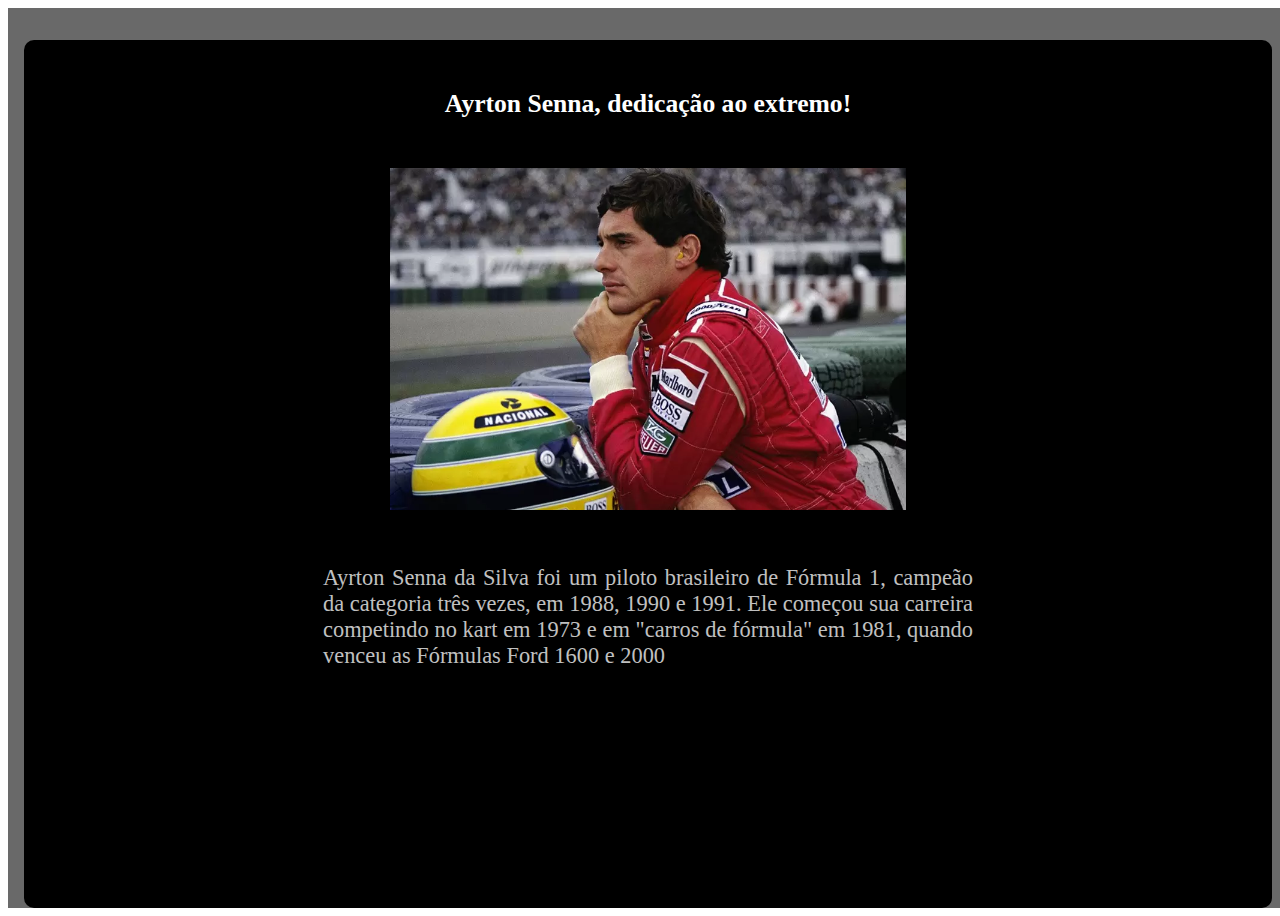
==== tributePage/index.html @ 948c445d "first commit" ====
<!DOCTYPE html>
<html lang="en">

<head>
    <meta charset="UTF-8">
    <meta http-equiv="X-UA-Compatible" content="IE=edge">
    <meta name="viewport" content="width=device-width, initial-scale=1.0">
    <link rel="stylesheet" href="style.css">


    <title>Tribute Page</title>
</head>

<body>
    <main class="mainContent">
        <div class="headerBox">

            <div id="img-div">
                <h1 id="title"> Ayrton Senna, dedicação ao extremo!</h1>
                <img id="image" src="./senna.jpg" alt="">
                <p id="img-caption">Ayrton Senna da Silva foi um piloto brasileiro de Fórmula 1, campeão da categoria
                    três vezes, em 1988, 1990 e 1991. Ele começou sua carreira competindo no kart em 1973 e em "carros
                    de fórmula" em 1981, quando venceu as Fórmulas Ford 1600 e 2000</p>
            </div>
        </div>

    </main>

    <!-- CDN TEST -->
    <script src="https://cdn.freecodecamp.org/testable-projects-fcc/v1/bundle.js"></script>
</body>

</html>
---- tributePage/style.css ----
.mainContent{
    
    display: flex;
    flex-direction: column;
    background-color: dimgray;
    width: 100vw;
    height: 100vh;
    font-family: 'Trebuchet MS', 'Lucida Sans Unicode';
    color: white;

}

.headerBox{
    margin: 0 auto;
    display: flex;
    flex-direction: column;
    align-items: center;
    background: black;
    width: 90%;
    height: 100%;
    border-radius: 10px;
    margin-top: 2rem;
    padding: 0 3rem;
}

#img-div{
    margin: 0 auto;
    display: flex;
    flex-direction: column;
    align-items: center;
}

h1{
    font-size: 1.6rem;
    padding: 2rem 0;
}

#image {
    width: 60%;
}

#img-caption{
    color: silver;
    font-size: 1.4rem;
    padding: 2rem 0;
    width: 650px;
    text-align: justify;
}
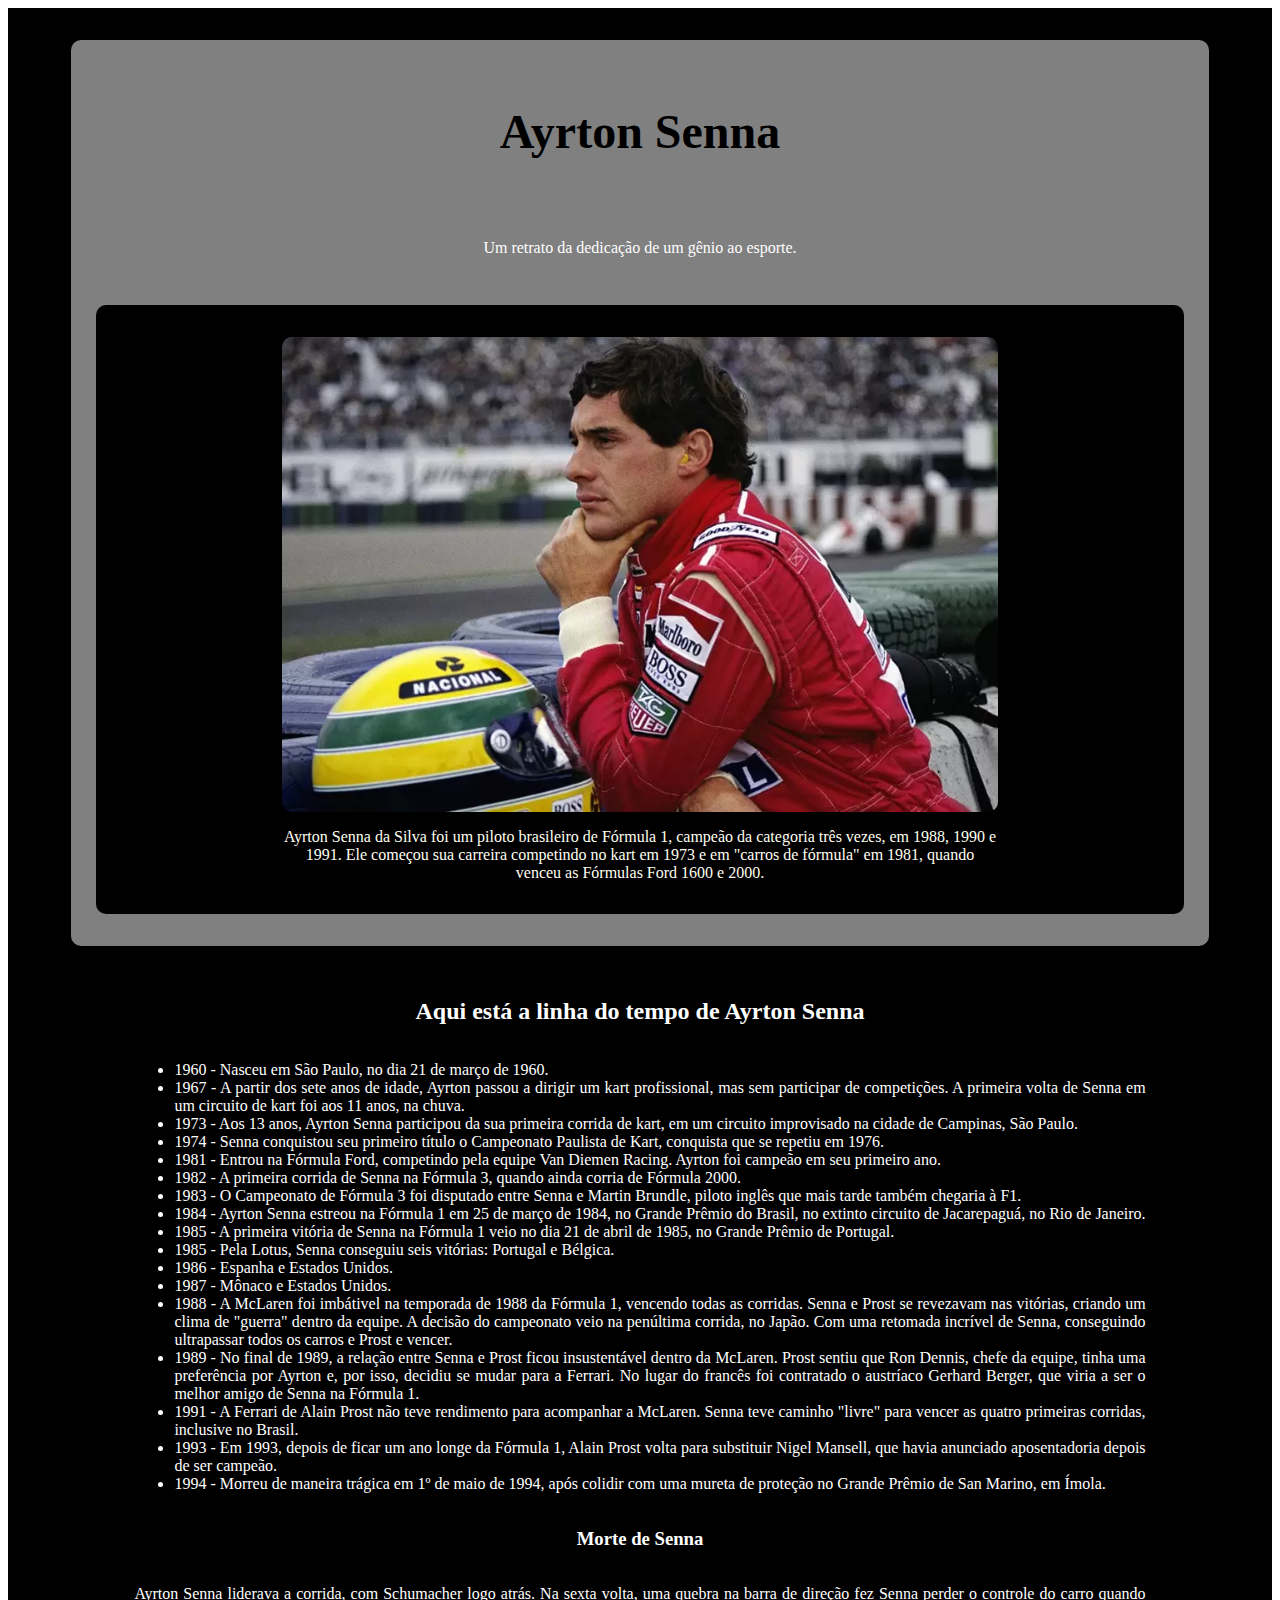
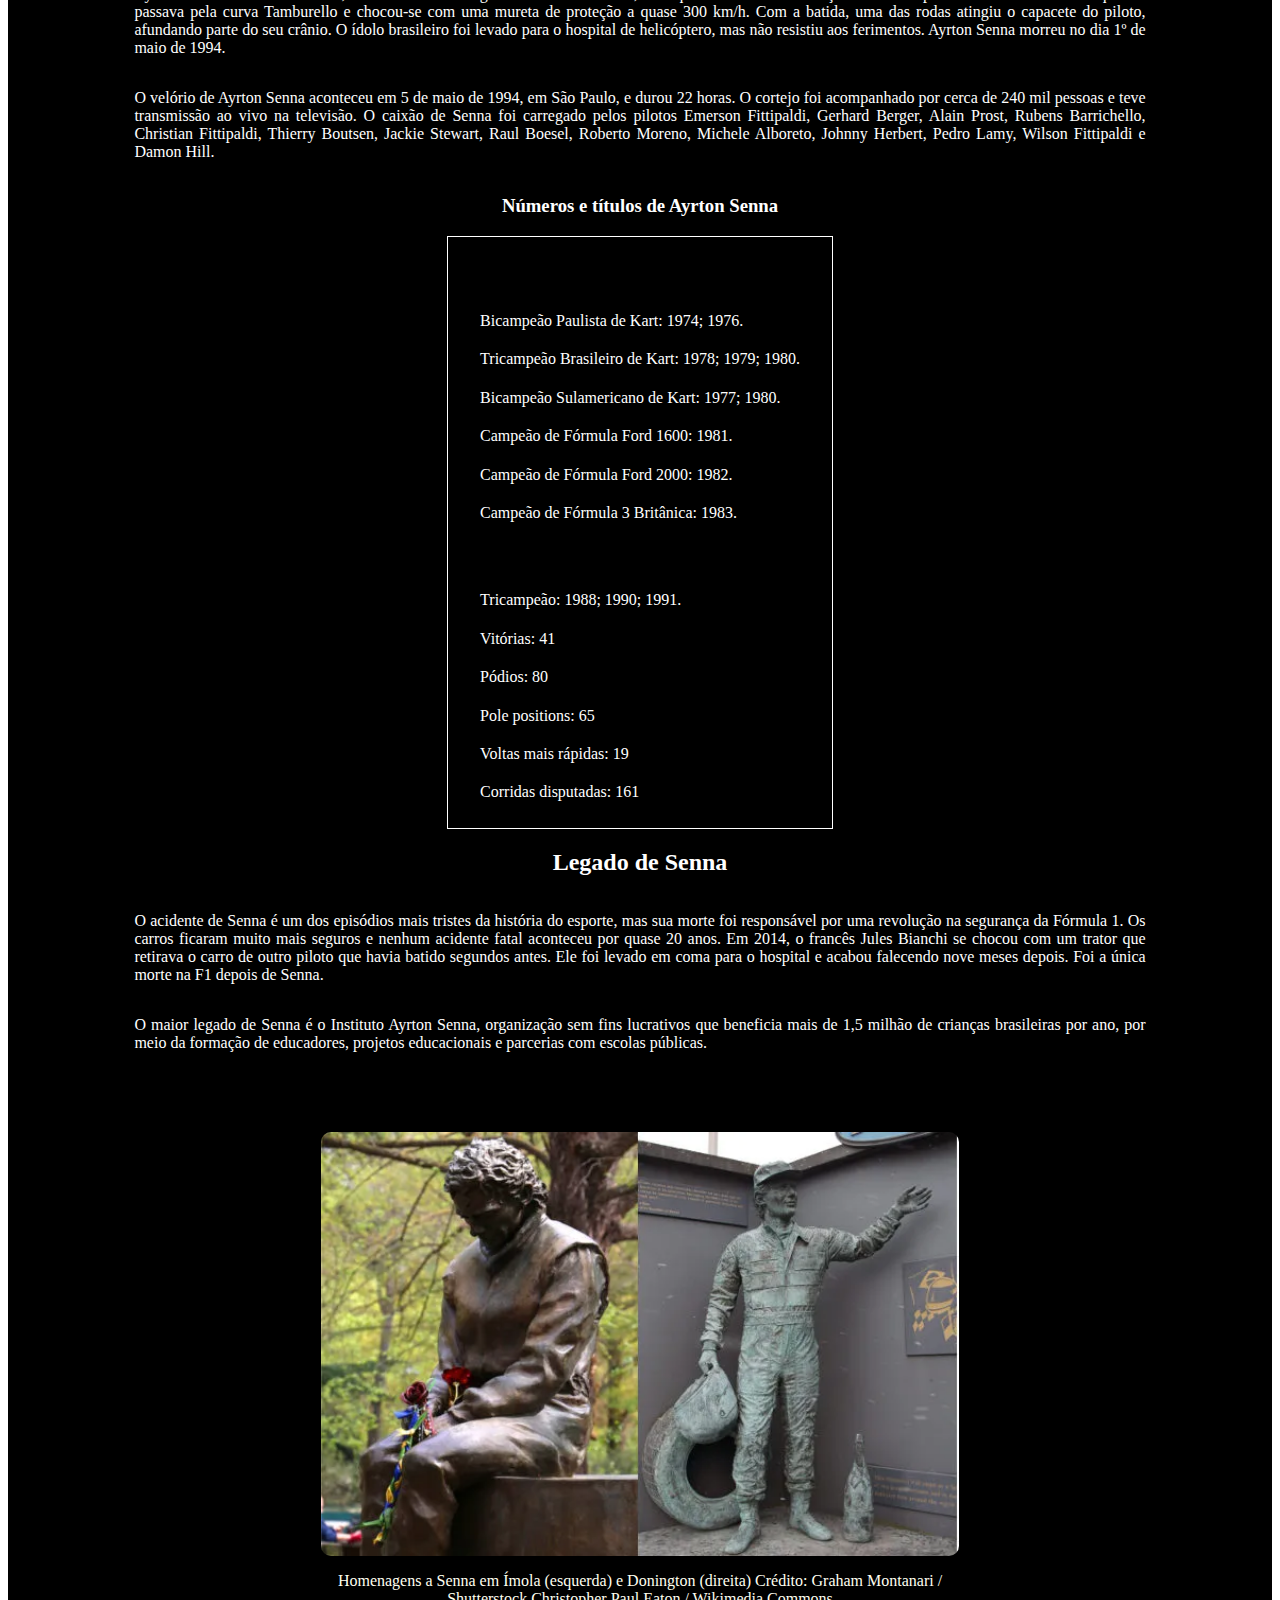
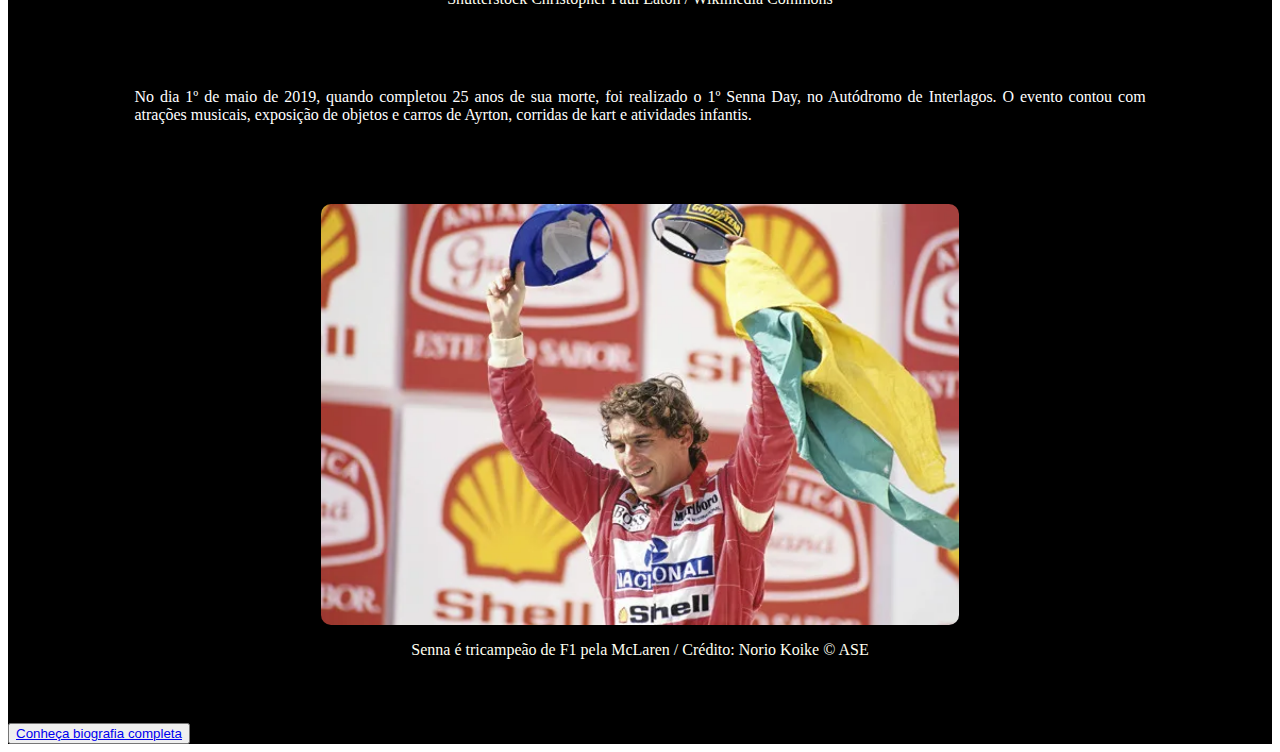
==== commit 1acf8253: "completed the 10 mandatory user Story" ====
--- a/tributePage/index.html
+++ b/tributePage/index.html
@@ -12,22 +12,132 @@
 </head>
 
 <body>
-    <main class="mainContent">
+    <main id="main">
+
         <div class="headerBox">
 
+            <h1 id="title" class="title"> Ayrton Senna</h1>
+            <p class="subtitle">Um retrato da dedicação de um gênio ao esporte.</p>
+
             <div id="img-div">
-                <h1 id="title"> Ayrton Senna, dedicação ao extremo!</h1>
-                <img id="image" src="./senna.jpg" alt="">
+                <img id="image" src="./senna.jpg" alt="Senna observando os carros na pista.">
                 <p id="img-caption">Ayrton Senna da Silva foi um piloto brasileiro de Fórmula 1, campeão da categoria
                     três vezes, em 1988, 1990 e 1991. Ele começou sua carreira competindo no kart em 1973 e em "carros
-                    de fórmula" em 1981, quando venceu as Fórmulas Ford 1600 e 2000</p>
+                    de fórmula" em 1981, quando venceu as Fórmulas Ford 1600 e 2000.</p>
             </div>
         </div>
 
+        <section id="lifeTime" class="lifeTime">
+            <div id="tribute-info" class="tribute-info">
+                <h2>Aqui está a linha do tempo de Ayrton Senna</h2>
+
+                <ul>
+                    <li>1960 - Nasceu em São Paulo, no dia 21 de março de 1960.</li>
+                    <li>1967 - A partir dos sete anos de idade, Ayrton passou a dirigir um kart profissional, mas sem
+                        participar de competições. A primeira volta de Senna em um circuito de kart foi aos 11 anos, na
+                        chuva.</li>
+                    <li>1973 - Aos 13 anos, Ayrton Senna participou da sua primeira corrida de kart, em um circuito
+                        improvisado na cidade de Campinas, São Paulo.</li>
+                    <li>1974 - Senna conquistou seu primeiro título o Campeonato Paulista de Kart, conquista que se
+                        repetiu em 1976.</li>
+                    <li>1981 - Entrou na Fórmula Ford, competindo pela equipe Van Diemen Racing. Ayrton foi campeão em
+                        seu primeiro ano.</li>
+                    <li>1982 - A primeira corrida de Senna na Fórmula 3, quando ainda corria de Fórmula 2000.</li>
+                    <li>1983 - O Campeonato de Fórmula 3 foi disputado entre Senna e Martin Brundle, piloto inglês que
+                        mais tarde também chegaria à F1.</li>
+                    <li>1984 - Ayrton Senna estreou na Fórmula 1 em 25 de março de 1984, no Grande Prêmio do Brasil, no
+                        extinto circuito de Jacarepaguá, no Rio de Janeiro. </li>
+                    <li>1985 - A primeira vitória de Senna na Fórmula 1 veio no dia 21 de abril de 1985, no Grande
+                        Prêmio de Portugal.</li>
+                    <li>1985 - Pela Lotus, Senna conseguiu seis vitórias: Portugal e Bélgica.</li>
+                    <li>1986 - Espanha e Estados Unidos.</li>
+                    <li>1987 - Mônaco e Estados Unidos.</li>
+                    <li>1988 - A McLaren foi imbátivel na temporada de 1988 da Fórmula 1, vencendo todas as corridas.
+                        Senna e Prost se revezavam nas vitórias, criando um clima de "guerra" dentro da equipe. A
+                        decisão do campeonato veio na penúltima corrida, no Japão. Com uma retomada incrível de Senna,
+                        conseguindo ultrapassar todos os carros e Prost e vencer.</li>
+                    <li>1989 - No final de 1989, a relação entre Senna e Prost ficou insustentável dentro da McLaren.
+                        Prost sentiu que Ron Dennis, chefe da equipe, tinha uma preferência por Ayrton e, por isso,
+                        decidiu se mudar para a Ferrari. No lugar do francês foi contratado o austríaco Gerhard Berger,
+                        que viria a ser o melhor amigo de Senna na Fórmula 1.</li>
+                    <li>1991 - A Ferrari de Alain Prost não teve rendimento para acompanhar a McLaren. Senna teve
+                        caminho "livre" para vencer as quatro primeiras corridas, inclusive no Brasil.</li>
+                    <li>1993 - Em 1993, depois de ficar um ano longe da Fórmula 1, Alain Prost volta para substituir
+                        Nigel Mansell, que havia anunciado aposentadoria depois de ser campeão.</li>
+                    <li>1994 - Morreu de maneira trágica em 1º de maio de 1994, após colidir com uma mureta de proteção
+                        no Grande Prêmio de San Marino, em Ímola. </li>
+                </ul>
+
+                <h3>Morte de Senna</h3>
+                <p>Ayrton Senna liderava a corrida, com Schumacher logo atrás. Na sexta volta, uma quebra na barra de
+                    direção fez Senna perder o controle do carro quando passava pela curva Tamburello e chocou-se com
+                    uma mureta de proteção a quase 300 km/h. Com a batida, uma das rodas atingiu o capacete do piloto,
+                    afundando parte do seu crânio. O ídolo brasileiro foi levado para o hospital de helicóptero, mas não
+                    resistiu aos ferimentos. Ayrton Senna morreu no dia 1º de maio de 1994.</p>
+                <p>O velório de Ayrton Senna aconteceu em 5 de maio de 1994, em São Paulo, e durou 22 horas. O cortejo
+                    foi acompanhado por cerca de 240 mil pessoas e teve transmissão ao vivo na televisão. O caixão de
+                    Senna foi carregado pelos pilotos Emerson Fittipaldi, Gerhard Berger, Alain Prost, Rubens
+                    Barrichello, Christian Fittipaldi, Thierry Boutsen, Jackie Stewart, Raul Boesel, Roberto Moreno,
+                    Michele Alboreto, Johnny Herbert, Pedro Lamy, Wilson Fittipaldi e Damon Hill.</p>
+
+
+
+
+
+
+                <h3>Números e títulos de Ayrton Senna</h3>
+                <div class="titulos">
+               <h4>Antes da Fórmula 1</h4>
+                <p>Bicampeão Paulista de Kart: 1974; 1976.</p>
+                <p>Tricampeão Brasileiro de Kart: 1978; 1979; 1980.</p>
+                <p>Bicampeão Sulamericano de Kart: 1977; 1980.</p>
+                <p>Campeão de Fórmula Ford 1600: 1981.</p>
+                <p>Campeão de Fórmula Ford 2000: 1982.</p>
+                <p>Campeão de Fórmula 3 Britânica: 1983.   </p>
+
+                <h4>Fórmula 1</h4>
+                <p>Tricampeão: 1988; 1990; 1991.</p>
+                <p>Vitórias: 41</p>
+                <p>Pódios: 80</p>
+                <p>Pole positions: 65</p>
+                <p>Voltas mais rápidas: 19</p>
+                <p>Corridas disputadas: 161</p>
+            </div>
+
+                <h2>Legado de Senna</h2>
+                <p>O acidente de Senna é um dos episódios mais tristes da história do esporte, mas sua morte foi responsável por uma revolução na segurança da Fórmula 1. Os carros ficaram muito mais seguros e nenhum acidente fatal aconteceu por quase 20 anos. Em 2014, o francês Jules Bianchi se chocou com um trator que retirava o carro de outro piloto que havia batido segundos antes. Ele foi levado em coma para o hospital e acabou falecendo nove meses depois. Foi a única morte na F1 depois de Senna.</p>
+                <p>O maior legado de Senna é o Instituto Ayrton Senna, organização sem fins lucrativos que beneficia mais de 1,5 milhão de crianças brasileiras por ano, por meio da formação de educadores, projetos educacionais e parcerias com escolas públicas.</p>
+
+                <div id="img-div">
+                    <img id="image" src="./memorial-senna.jpg" alt="Estátuas:Homenagens a Senna em Ímola">
+                    <p id="img-caption">Homenagens a Senna em Ímola (esquerda) e Donington (direita)
+                        Crédito: Graham Montanari / Shutterstock
+                        Christopher Paul Eaton / Wikimedia Commons</p>
+                </div>
+
+                <p>No dia 1º de maio de 2019, quando completou 25 anos de sua morte, foi realizado o 1º Senna Day, no Autódromo de Interlagos. O evento contou com atrações musicais, exposição de objetos e carros de Ayrton, corridas de kart e atividades infantis.</p>
+
+                <div id="img-div">
+                    <img id="image" src="./ayrton-senna.jpg" alt="Senna comemorando seu tricampeonato de F1 pela McLaren">
+                    <p id="img-caption">Senna é tricampeão de F1 pela McLaren / Crédito: Norio Koike © ASE</p>
+                </div>
+
+            </div>
+
+            <button class="moreInfo">
+
+                <a id="tribute-link" role="button"
+                    href="https://brasilescola.uol.com.br/biografia/airton-senna-silva.htm" target="_blank">Conheça
+                    biografia completa</a>
+            </button>
+
+
+
+        </section>
     </main>
-
     <!-- CDN TEST -->
     <script src="https://cdn.freecodecamp.org/testable-projects-fcc/v1/bundle.js"></script>
+
 </body>
 
 </html>--- a/tributePage/style.css
+++ b/tributePage/style.css
@@ -1,49 +1,85 @@
 
-.mainContent{
-    
+#main{
+    padding: 0;
+    margin: 0;
     display: flex;
     flex-direction: column;
-    background-color: dimgray;
-    width: 100vw;
-    height: 100vh;
+    width: 100%;
     font-family: 'Trebuchet MS', 'Lucida Sans Unicode';
-    color: white;
+    align-items: center;
+    background: #000;
 
 }
 
 .headerBox{
+    margin: 2rem 0;
+    display: flex;
+    flex-direction: column;
+    align-items: center;
+    background: grey;
+    width: 90%;
+    border-radius: 10px;
+    
+
+}
+
+#img-div{
+    margin: 0 auto;
+    padding: 2rem 2rem 1rem 2rem;
+    display: flex;
+    flex-direction: column;
+    margin: 2rem 0;
+    width: 90%;
+    align-items: center;
+    background: #000;
+    border-radius: 10px;
+}
+
+#title{
+    font-size: 3rem;
+    font-weight: bold;
+    padding: 2rem 0;
+    
+}
+
+.subtitle{
+    font-size: 1rem;
+    text-align: center;
+}
+
+#image {
+    width: 70%;
+    max-width: 90%;
+    border-radius: 10px;
+}
+
+#img-caption{
+    font-size: 1rem;
+    width: 70%;
+    text-align: center;
+    color: ivory;
+}
+
+.tribute-info{
     margin: 0 auto;
     display: flex;
     flex-direction: column;
     align-items: center;
-    background: black;
-    width: 90%;
-    height: 100%;
-    border-radius: 10px;
-    margin-top: 2rem;
-    padding: 0 3rem;
+    width: 80%;
+    text-align: justify;
 }
 
-#img-div{
-    margin: 0 auto;
+h2, h3, p, li {
+    color: white;
+}
+
+
+
+.titulos{
     display: flex;
     flex-direction: column;
-    align-items: center;
-}
-
-h1{
-    font-size: 1.6rem;
-    padding: 2rem 0;
-}
-
-#image {
-    width: 60%;
-}
-
-#img-caption{
-    color: silver;
-    font-size: 1.4rem;
-    padding: 2rem 0;
-    width: 650px;
-    text-align: justify;
+    align-items: left;
+    border: 1px solid white;
+    line-height: 0.4rem;
+    padding: 1rem 2rem;
 }